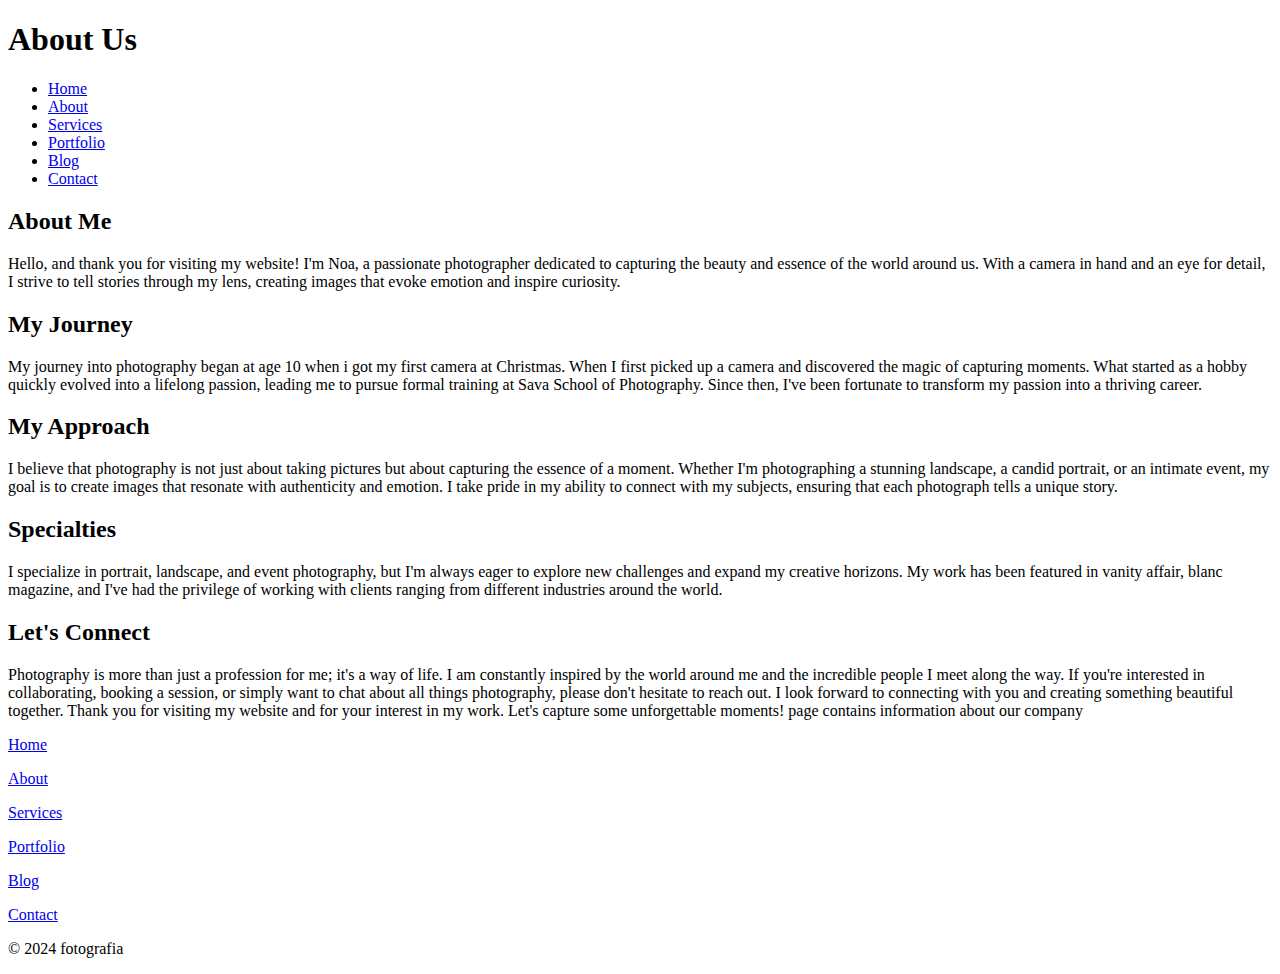
==== about.html @ 2c1e3785 "Update about.html" ====
<!DOCTYPE html>

<html lang="en">

  <head>
  
    <meta charset="UTF-8">
  
    <meta name="viewport" content="width=device-widith, initial-scale=1.0">
  
    <title> About Us </title>
  
    <link rel="stylesheet" href="styles.css">

  </head>  

  <body>
    
    <header>
        
      <h1>About Us</h1>
        
      <nav>
           
        <ul>
              
          <li><a href="index.html"> Home </a></li>
              
          <li><a href="about.html"> About </a></li>
              
          <li><a href="services.html"> Services </a></li>
              
          <li><a href="portfolio.html"> Portfolio </a></li>
              
          <li><a href="blog.html"> Blog </a></li>
              
          <li><a href="contact.html"> Contact </a></li>
           
        </ul>
        
      </nav>
    
    </header>
    
    <main>
        
      <h2> About Me </h2>
        
      <p> 
Hello, and thank you for visiting my website! I'm Noa, a passionate photographer dedicated to capturing the beauty and essence of the world around us. With a camera in hand and an eye for detail, I strive to tell stories through my lens, creating images that evoke emotion and inspire curiosity. 
</p>

                    <h2> My Journey </h2>

<p> 
My journey into photography began at age 10 when i got my first camera at Christmas. When I first picked up a camera and discovered the magic of capturing moments. What started as a hobby quickly evolved into a lifelong passion, leading me to pursue formal training at Sava School of Photography. Since then, I've been fortunate to transform my passion into a thriving career.
</p>

                      <h2> My Approach </h2>

<p>
I believe that photography is not just about taking pictures but about capturing the essence of a moment. Whether I'm photographing a stunning landscape, a candid portrait, or an intimate event, my goal is to create images that resonate with authenticity and emotion. I take pride in my ability to connect with my subjects, ensuring that each photograph tells a unique story.
</p>

                         <h2> Specialties </h2>

<p>
I specialize in portrait, landscape, and event photography, but I'm always eager to explore new challenges and expand my creative horizons. My work has been featured in vanity affair, blanc magazine, and I've had the privilege of working with clients ranging from different industries around the world.
</p>

                        <h2> Let's Connect </h2>

<p>
Photography is more than just a profession for me; it's a way of life. I am constantly inspired by the world around me and the incredible people I meet along the way. If you're interested in collaborating, booking a session, or simply want to chat about all things photography, please don't hesitate to reach out. I look forward to connecting with you and creating something beautiful together.
Thank you for visiting my website and for your interest in my work. Let's capture some unforgettable moments! page contains information about our company </p>   
    
    </main>
    
    <footer>
<p> 
<a href="index.html"> Home </a> </p> <p> <a href="about.html"> About </a> </p> <p> <a href="services.html"> Services </a> </p> <p> <a href="portfolio.html"> Portfolio </a> </p> <p> <a href="blog.html"> Blog </a> </p> <p> <a href="contact.html"> Contact </a> 
</p>
        
      <p>&copy; 2024 fotografia </p>
    
    </footer>  
</body>  
</html>
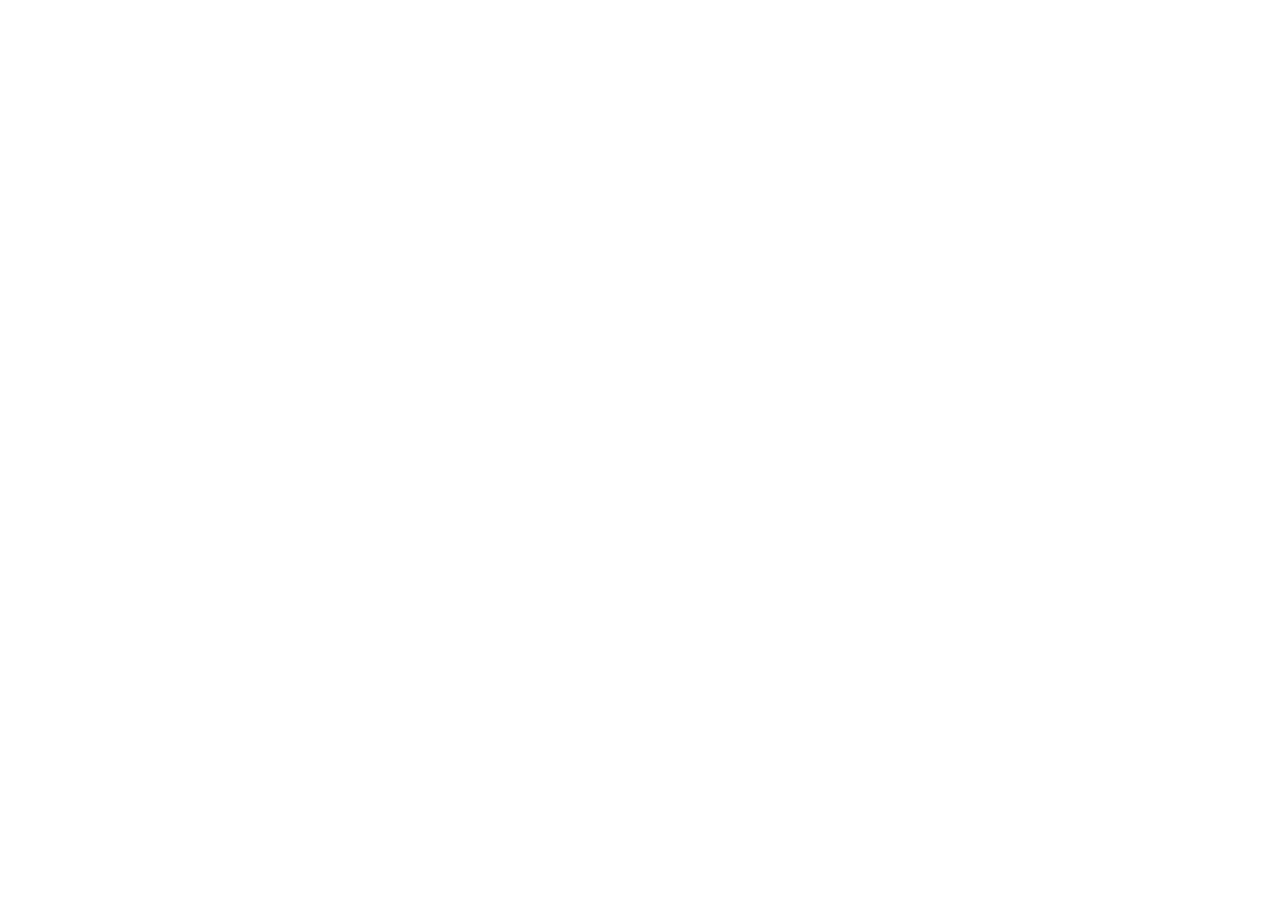
==== commit eda1dda3: "Update about.html" ====
--- a/about.html
+++ b/about.html
@@ -11,6 +11,17 @@
     <title> About Us </title>
   
     <link rel="stylesheet" href="styles.css">
+  
+<style>  
+
+h1 {text-align: center;}
+
+p {text-align: center;}
+
+div {text-align: center;}
+
+<style>
+
 
   </head>  
 
@@ -19,24 +30,6 @@
     <header>
         
       <h1>About Us</h1>
-        
-      <nav>
-           
-        <ul>
-              
-          <li><a href="index.html"> Home </a></li>
-              
-          <li><a href="about.html"> About </a></li>
-              
-          <li><a href="services.html"> Services </a></li>
-              
-          <li><a href="portfolio.html"> Portfolio </a></li>
-              
-          <li><a href="blog.html"> Blog </a></li>
-              
-          <li><a href="contact.html"> Contact </a></li>
-           
-        </ul>
         
       </nav>
     
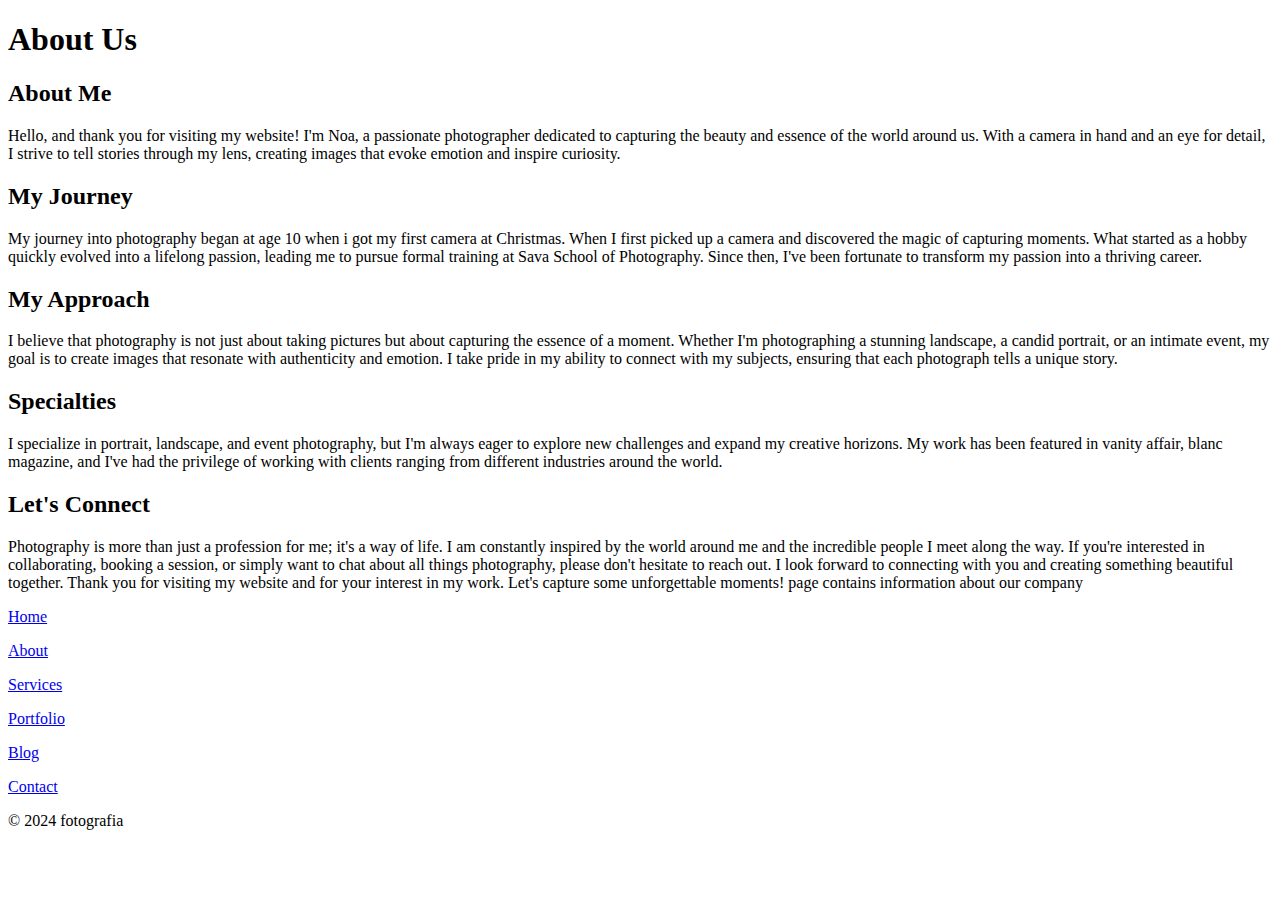
==== commit 489915c1: "Update about.html" ====
--- a/about.html
+++ b/about.html
@@ -10,17 +10,7 @@
   
     <title> About Us </title>
   
-    <link rel="stylesheet" href="styles.css">
-  
-<style>  
-
-h1 {text-align: center;}
-
-p {text-align: center;}
-
-div {text-align: center;}
-
-<style>
+  <link rel="stylesheet" href="styles.css">
 
 
   </head>  
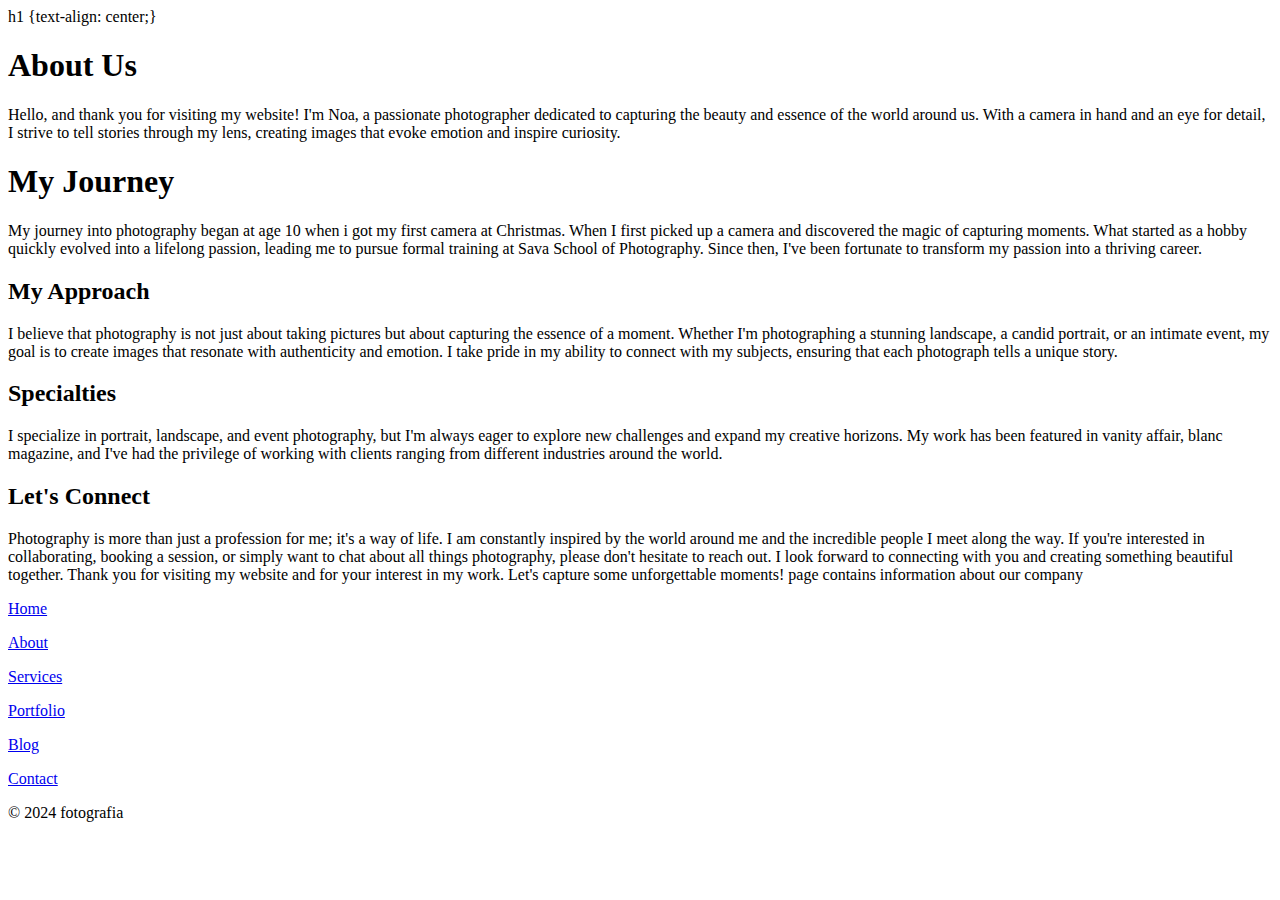
==== commit 8c30fc2d: "Update about.html" ====
--- a/about.html
+++ b/about.html
@@ -8,11 +8,11 @@
   
     <meta name="viewport" content="width=device-widith, initial-scale=1.0">
   
-    <title> About Us </title>
+    <title> About Me </title>
   
   <link rel="stylesheet" href="styles.css">
 
-
+   h1 {text-align: center;}
   </head>  
 
   <body>
@@ -27,13 +27,12 @@
     
     <main>
         
-      <h2> About Me </h2>
         
       <p> 
 Hello, and thank you for visiting my website! I'm Noa, a passionate photographer dedicated to capturing the beauty and essence of the world around us. With a camera in hand and an eye for detail, I strive to tell stories through my lens, creating images that evoke emotion and inspire curiosity. 
 </p>
 
-                    <h2> My Journey </h2>
+                    <h1> My Journey </h1>
 
 <p> 
 My journey into photography began at age 10 when i got my first camera at Christmas. When I first picked up a camera and discovered the magic of capturing moments. What started as a hobby quickly evolved into a lifelong passion, leading me to pursue formal training at Sava School of Photography. Since then, I've been fortunate to transform my passion into a thriving career.
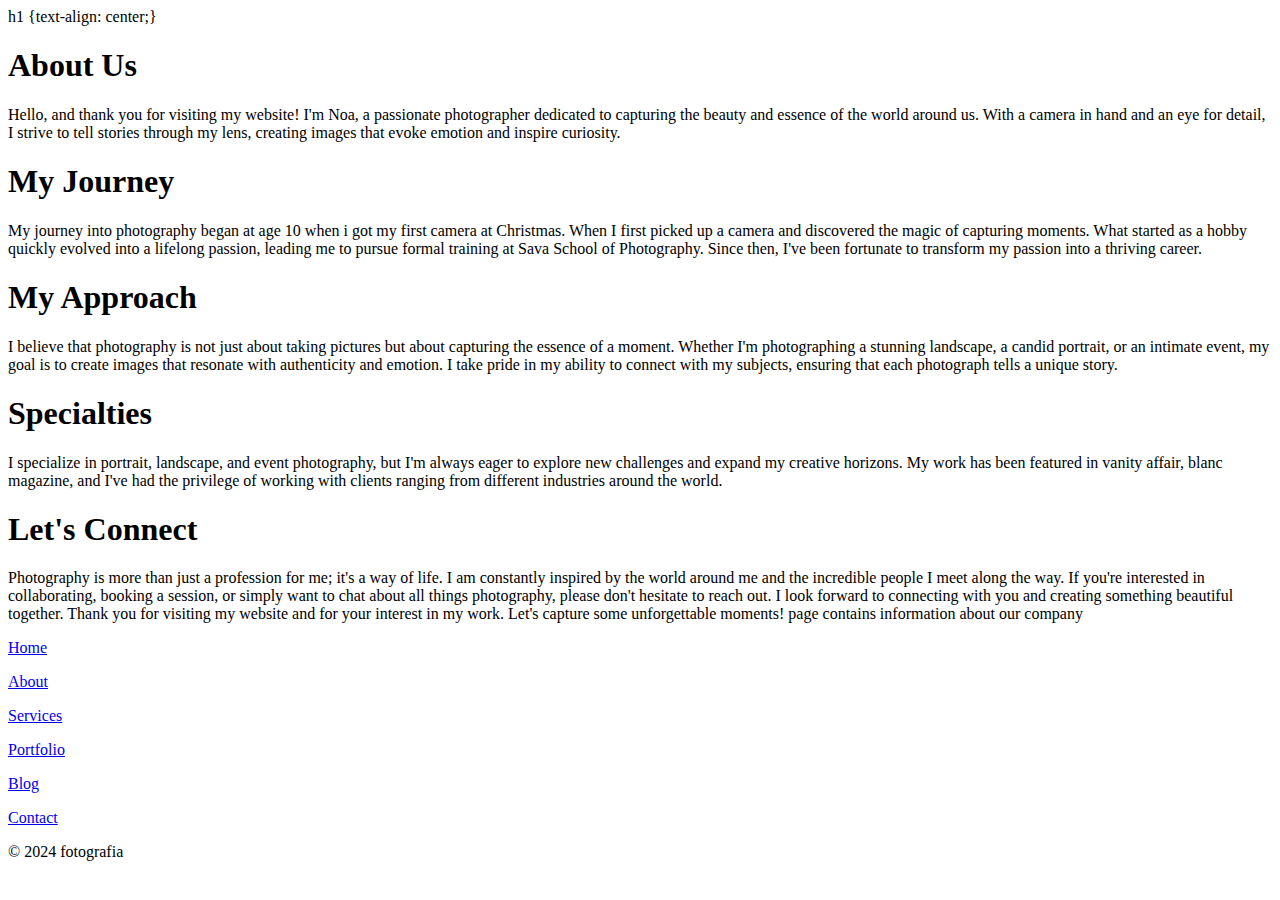
==== commit d9c84f7d: "Update about.html" ====
--- a/about.html
+++ b/about.html
@@ -38,19 +38,19 @@
 My journey into photography began at age 10 when i got my first camera at Christmas. When I first picked up a camera and discovered the magic of capturing moments. What started as a hobby quickly evolved into a lifelong passion, leading me to pursue formal training at Sava School of Photography. Since then, I've been fortunate to transform my passion into a thriving career.
 </p>
 
-                      <h2> My Approach </h2>
+                      <h1> My Approach </h1>
 
 <p>
 I believe that photography is not just about taking pictures but about capturing the essence of a moment. Whether I'm photographing a stunning landscape, a candid portrait, or an intimate event, my goal is to create images that resonate with authenticity and emotion. I take pride in my ability to connect with my subjects, ensuring that each photograph tells a unique story.
 </p>
 
-                         <h2> Specialties </h2>
+                         <h1> Specialties </h1>
 
 <p>
 I specialize in portrait, landscape, and event photography, but I'm always eager to explore new challenges and expand my creative horizons. My work has been featured in vanity affair, blanc magazine, and I've had the privilege of working with clients ranging from different industries around the world.
 </p>
 
-                        <h2> Let's Connect </h2>
+                        <h1> Let's Connect </h1>
 
 <p>
 Photography is more than just a profession for me; it's a way of life. I am constantly inspired by the world around me and the incredible people I meet along the way. If you're interested in collaborating, booking a session, or simply want to chat about all things photography, please don't hesitate to reach out. I look forward to connecting with you and creating something beautiful together.
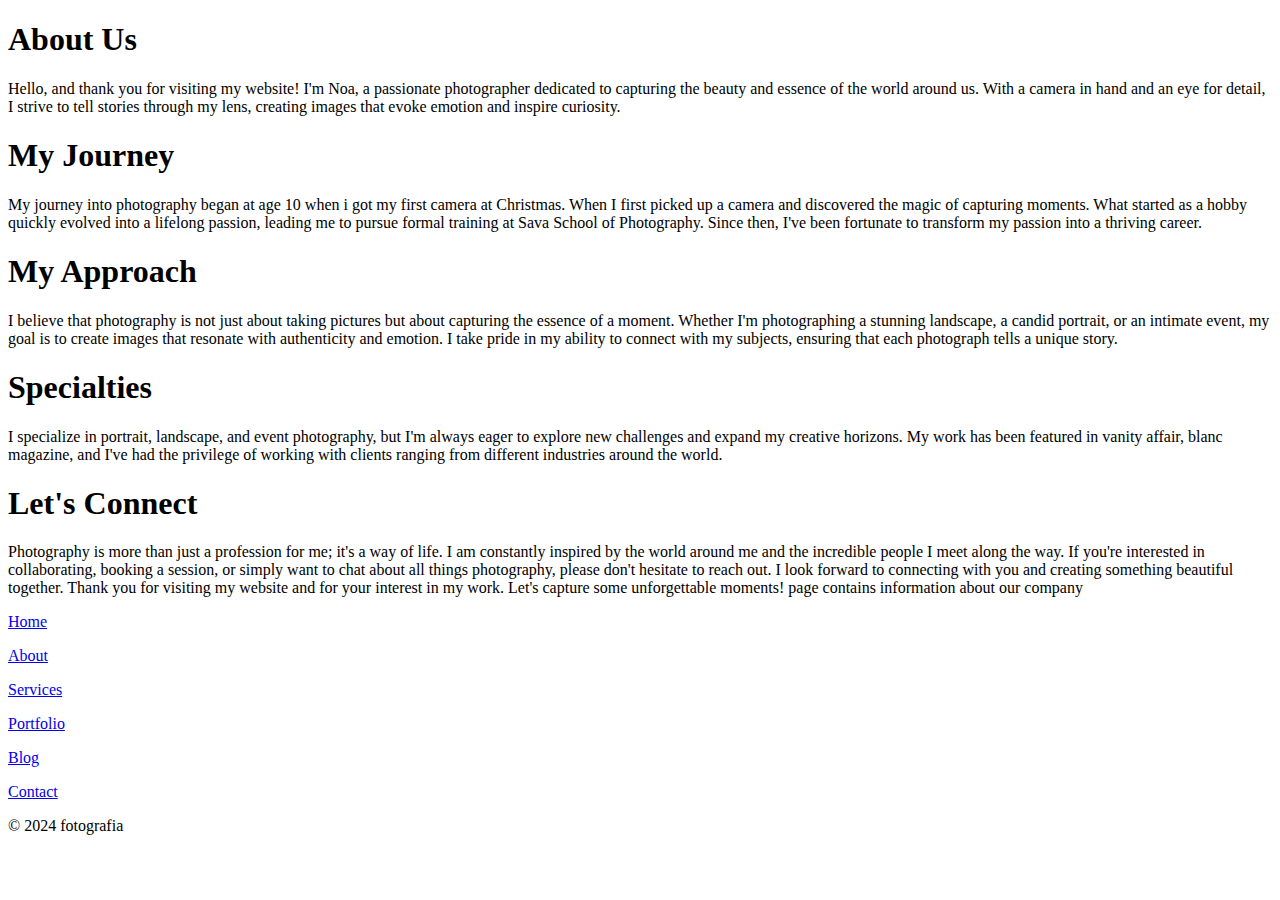
==== commit 5f412bf4: "Update about.html" ====
--- a/about.html
+++ b/about.html
@@ -12,7 +12,6 @@
   
   <link rel="stylesheet" href="styles.css">
 
-   h1 {text-align: center;}
   </head>  
 
   <body>
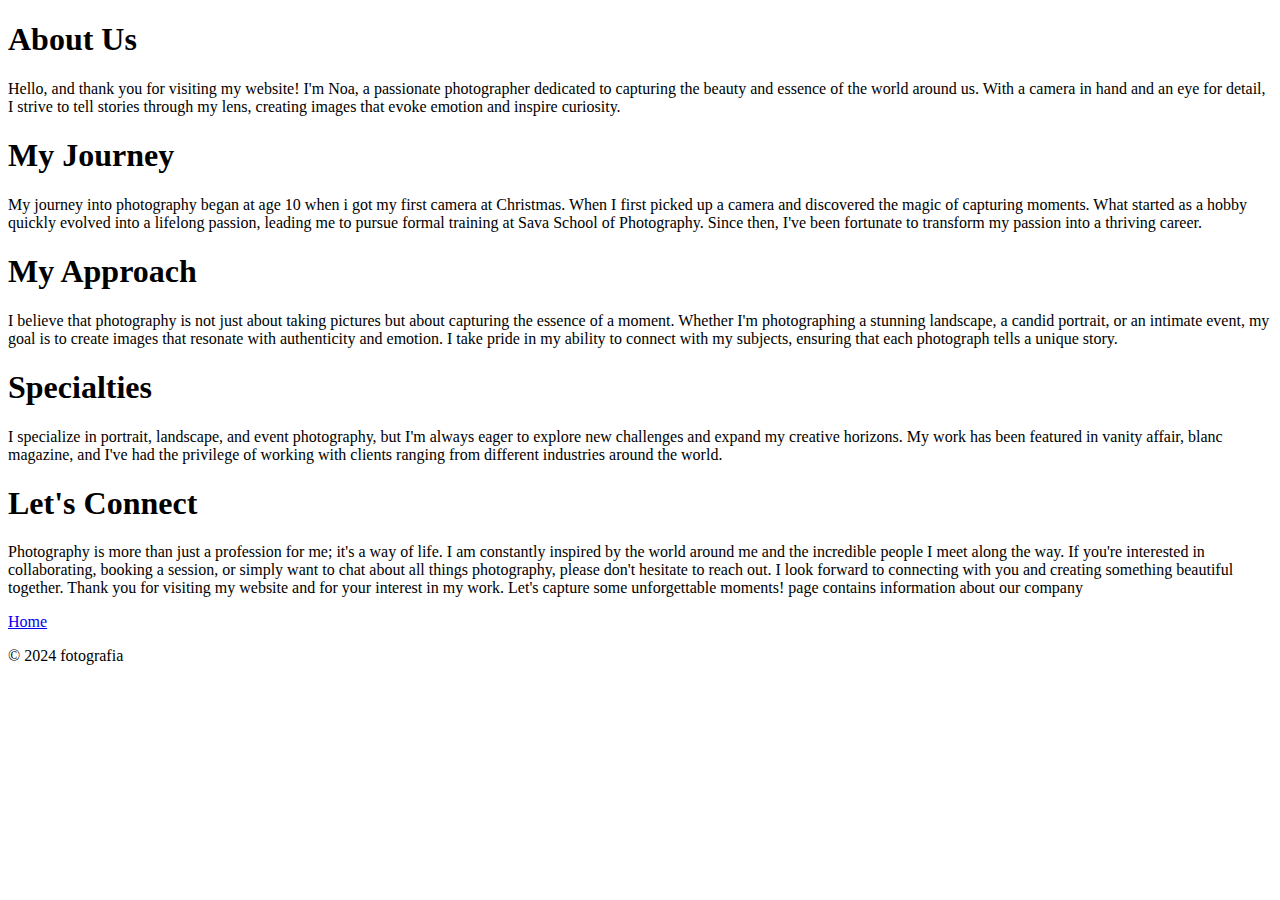
==== commit 0a47ea5c: "Update about.html" ====
--- a/about.html
+++ b/about.html
@@ -59,7 +59,7 @@
     
     <footer>
 <p> 
-<a href="index.html"> Home </a> </p> <p> <a href="about.html"> About </a> </p> <p> <a href="services.html"> Services </a> </p> <p> <a href="portfolio.html"> Portfolio </a> </p> <p> <a href="blog.html"> Blog </a> </p> <p> <a href="contact.html"> Contact </a> 
+<a href="index.html"> Home </a> 
 </p>
         
       <p>&copy; 2024 fotografia </p>
